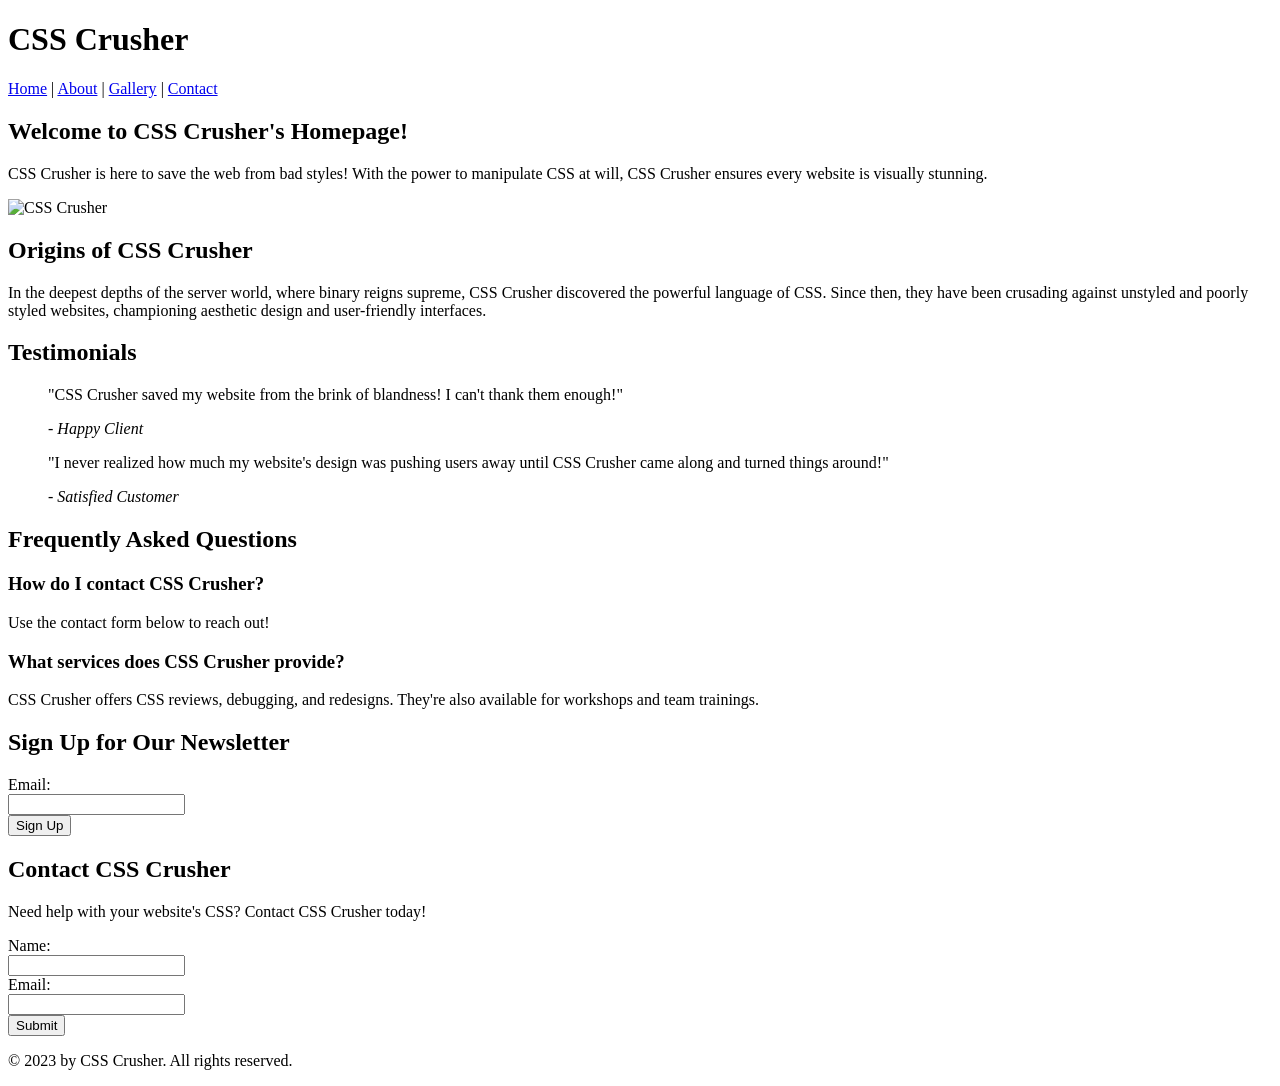
==== index-1.html @ 987db68f "Add files via upload" ====
<!DOCTYPE html>
<html>
<head>
  <title>CSS Crusher - Home</title>
  <!-- <link rel="stylesheet" href="styles.css"> -->
</head>
<body class="body-class">

  <header class="header-class">
    <h1 class="title-class">CSS Crusher</h1>
    <nav class="nav-class">
      <a href="#" class="nav-link-class">Home</a> |
      <a href="#" class="nav-link-class">About</a> |
      <a href="#" class="nav-link-class">Gallery</a> |
      <a href="#" class="nav-link-class">Contact</a>
    </nav>
  </header>

  <section class="hero-section-class">
    <h2 class="section-title-class">Welcome to CSS Crusher's Homepage!</h2>
    <p class="text-class">CSS Crusher is here to save the web from bad styles! With the power to manipulate CSS at will, CSS Crusher ensures every website is visually stunning.</p>
    <img src="https://media.istockphoto.com/id/1360219351/photo/female-superhero-in-suit-standing-on-rooftop-with-sparks-radiating-from-hands.jpg?s=1024x1024&w=is&k=20&c=zd_jNIPuRS_f5YhQb1Y8yCS39DUNI8YXLKuX61fwFPs=" alt="CSS Crusher" class="image-class">
  </section>

  <section class="origin-section-class">
    <h2 class="section-title-class">Origins of CSS Crusher</h2>
    <p class="text-class">In the deepest depths of the server world, where binary reigns supreme, CSS Crusher discovered the powerful language of CSS. Since then, they have been crusading against unstyled and poorly styled websites, championing aesthetic design and user-friendly interfaces.</p>
  </section>

  <section class="testimonial-section-class">
    <h2 class="section-title-class">Testimonials</h2>
    <blockquote class="blockquote-class">
      <p class="text-class">"CSS Crusher saved my website from the brink of blandness! I can't thank them enough!"</p>
      <cite class="cite-class">- Happy Client</cite>
    </blockquote>
    <blockquote class="blockquote-class">
      <p class="text-class">"I never realized how much my website's design was pushing users away until CSS Crusher came along and turned things around!"</p>
      <cite class="cite-class">- Satisfied Customer</cite>
    </blockquote>
  </section>

  <section class="faq-section-class">
    <h2 class="section-title-class">Frequently Asked Questions</h2>
    <div class="faq-class">
      <h3 class="faq-question-class">How do I contact CSS Crusher?</h3>
      <p class="text-class">Use the contact form below to reach out!</p>
    </div>
    <div class="faq-class">
      <h3 class="faq-question-class">What services does CSS Crusher provide?</h3>
      <p class="text-class">CSS Crusher offers CSS reviews, debugging, and redesigns. They're also available for workshops and team trainings.</p>
    </div>
  </section>

  <section class="newsletter-section-class">
    <h2 class="section-title-class">Sign Up for Our Newsletter</h2>
    <form class="form-class">
      <label for="newsletter-email" class="label-class">Email:</label><br>
      <input type="email" id="newsletter-email" name="newsletter-email" class="input-class"><br>
      <input type="submit" value="Sign Up" class="button-class">
    </form>
  </section>

  <section class="contact-section-class">
    <h2 class="section-title-class">Contact CSS Crusher</h2>
    <p class="text-class">Need help with your website's CSS? Contact CSS Crusher today!</p>
    <form class="form-class">
      <label for="name" class="label-class">Name:</label><br>
      <input type="text" id="name" name="name" class="input-class"><br>
      <label for="email" class="label-class">Email:</label><br>
      <input type="email" id="email" name="email" class="input-class"><br>
      <input type="submit" value="Submit" class="button-class">
    </form>
  </section>

  <footer class="footer-class">
    <p class="text-class">© 2023 by CSS Crusher. All rights reserved.</p>
  </footer>

</body>
</html>
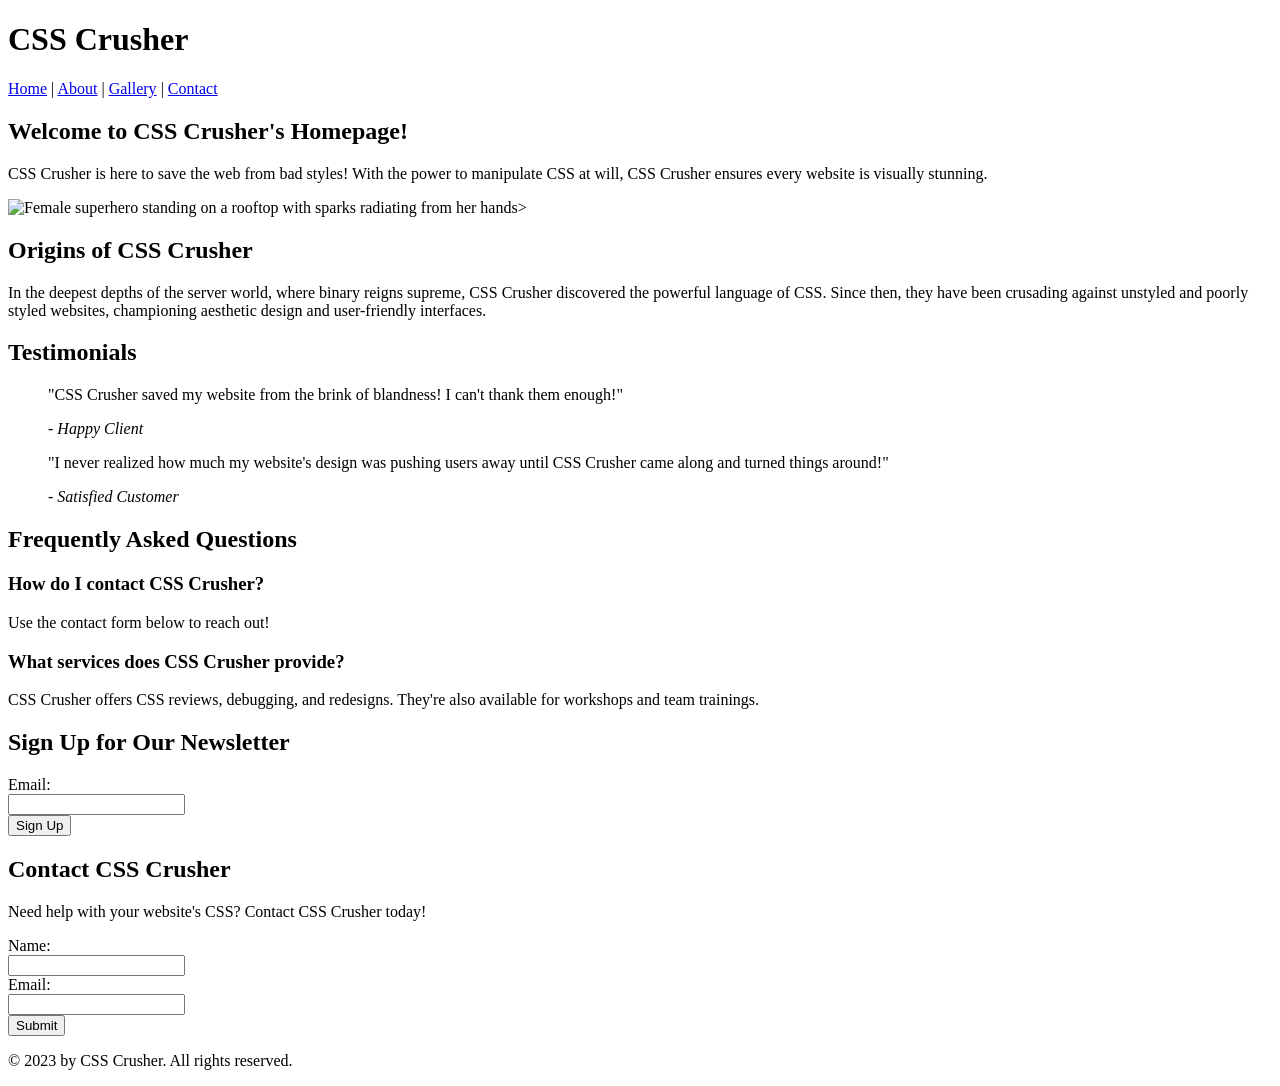
==== commit 5241bffa: "Update index-1.html" ====
--- a/index-1.html
+++ b/index-1.html
@@ -19,7 +19,7 @@
   <section class="hero-section-class">
     <h2 class="section-title-class">Welcome to CSS Crusher's Homepage!</h2>
     <p class="text-class">CSS Crusher is here to save the web from bad styles! With the power to manipulate CSS at will, CSS Crusher ensures every website is visually stunning.</p>
-    <img src="https://media.istockphoto.com/id/1360219351/photo/female-superhero-in-suit-standing-on-rooftop-with-sparks-radiating-from-hands.jpg?s=1024x1024&w=is&k=20&c=zd_jNIPuRS_f5YhQb1Y8yCS39DUNI8YXLKuX61fwFPs=" alt="CSS Crusher" class="image-class">
+    <img src="https://media.istockphoto.com/id/1360219351/photo/female-superhero-in-suit-standing-on-rooftop-with-sparks-radiating-from-hands.jpg?s=1024x1024&w=is&k=20&c=zd_jNIPuRS_f5YhQb1Y8yCS39DUNI8YXLKuX61fwFPs=" alt="Female superhero standing on a rooftop with sparks radiating from her hands" class="image-class">>
   </section>
 
   <section class="origin-section-class">
--- a/styles.css
+++ b/styles.css
@@ -0,0 +1,61 @@
+.body-class {
+    background-color: #f0f0f5;
+}
+
+.header-class {
+    background-color: #333;
+    color: #fff;
+}
+
+.nav-class {
+    background-color: #555;
+    color: #fff;
+}
+
+.nav-class a.active {
+    font-weight: bold;
+}
+
+.title-class, .section-title-class {
+    color: #3CAF40;
+}
+
+.text-class {
+    color: #333;
+}
+
+.image-class {
+    border: 2px solid #ddd;
+}
+
+.form-class {
+    background-color: #f9f9f9;
+    padding: 10px;
+    border-radius: 5px;
+}
+
+.button-class {
+    background-color: #4CAF50;
+    color: white;
+    padding: 10px 20px;
+    border: none;
+    border-radius: 5px;
+    cursor: pointer;
+}
+
+.footer-class {
+    background-color: #222;
+    color: #ccc;
+}
+
+@media (max-width: 600px) {
+    .nav-class, .footer-class {
+        text-align: center;
+        padding: 10px 0;
+    }
+    
+    .image-class {
+        width: 100%;
+        height: auto;
+    }
+}
